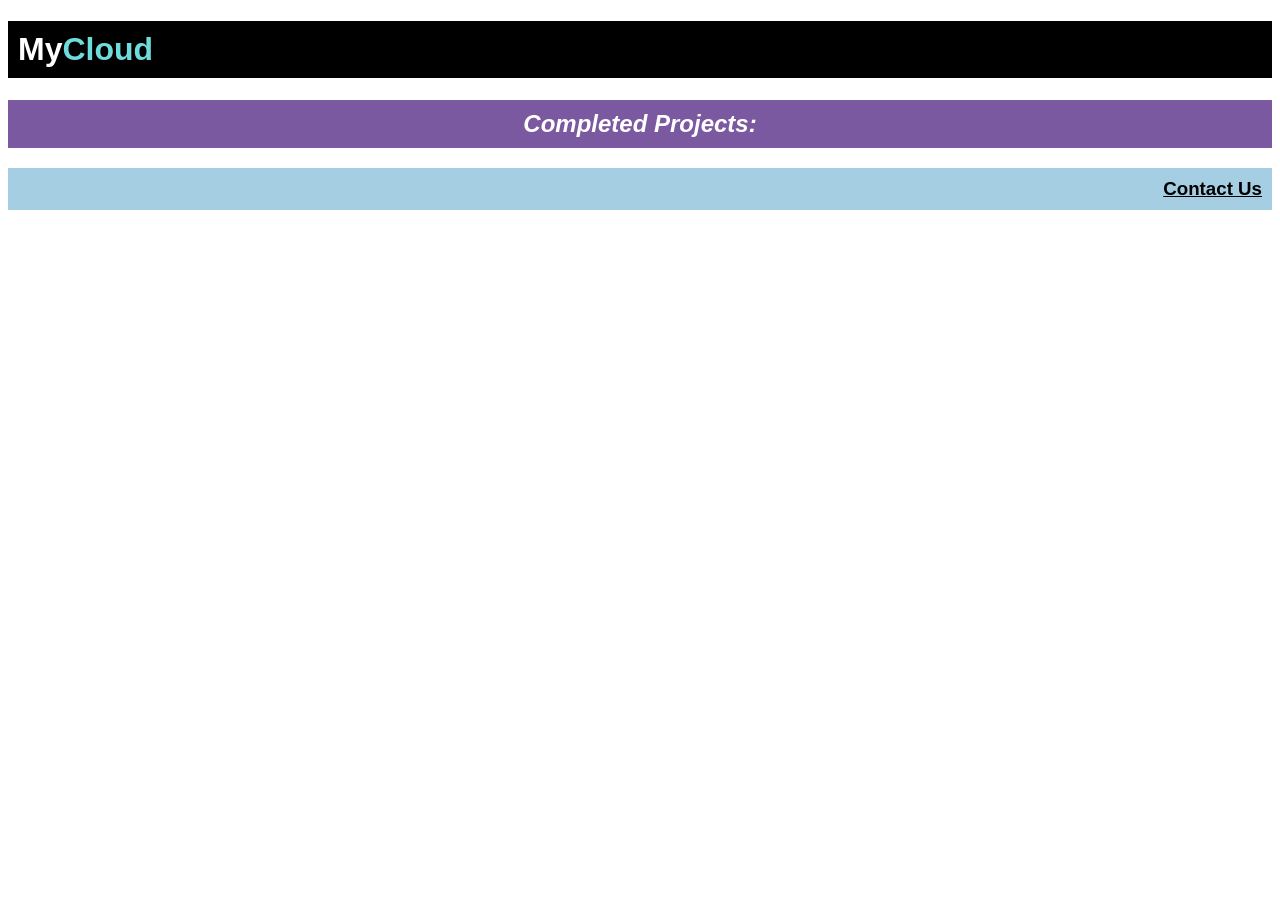
==== Web_Fund/Box Model_styling/index.html @ 6182a2cf "feat: add Axsos assignments" ====
<!DOCTYPE html>
<head>
    <meta charset="UTF-8">
    <link rel="stylesheet" href="style.css">
</head>
<body>

    <h1 class="cloud"> My<span>Cloud</span> </h1>

    <h2 class="projects">Completed Projects:</h2>

    <h3 class="contact">Contact Us </h3>

</body>
</html>
---- Web_Fund/Box Model_styling/style.css ----
body {
    font-family: Arial, sans-serif;
}
.cloud {
    background-color: #000000;
    color: #FFFFFF; 
    padding: 10px;
}

.cloud span {
    color: #70dbdb;          
}

.projects {
    background-color: #7b59a0; 
    color: #FFFFFF;
    font-style: italic; 
    text-align: center;        
    padding: 10px;
    
}

.contact {
    background-color: #a6cee3; 
    text-align: right;   
    text-decoration: underline;
    padding: 10px;
}
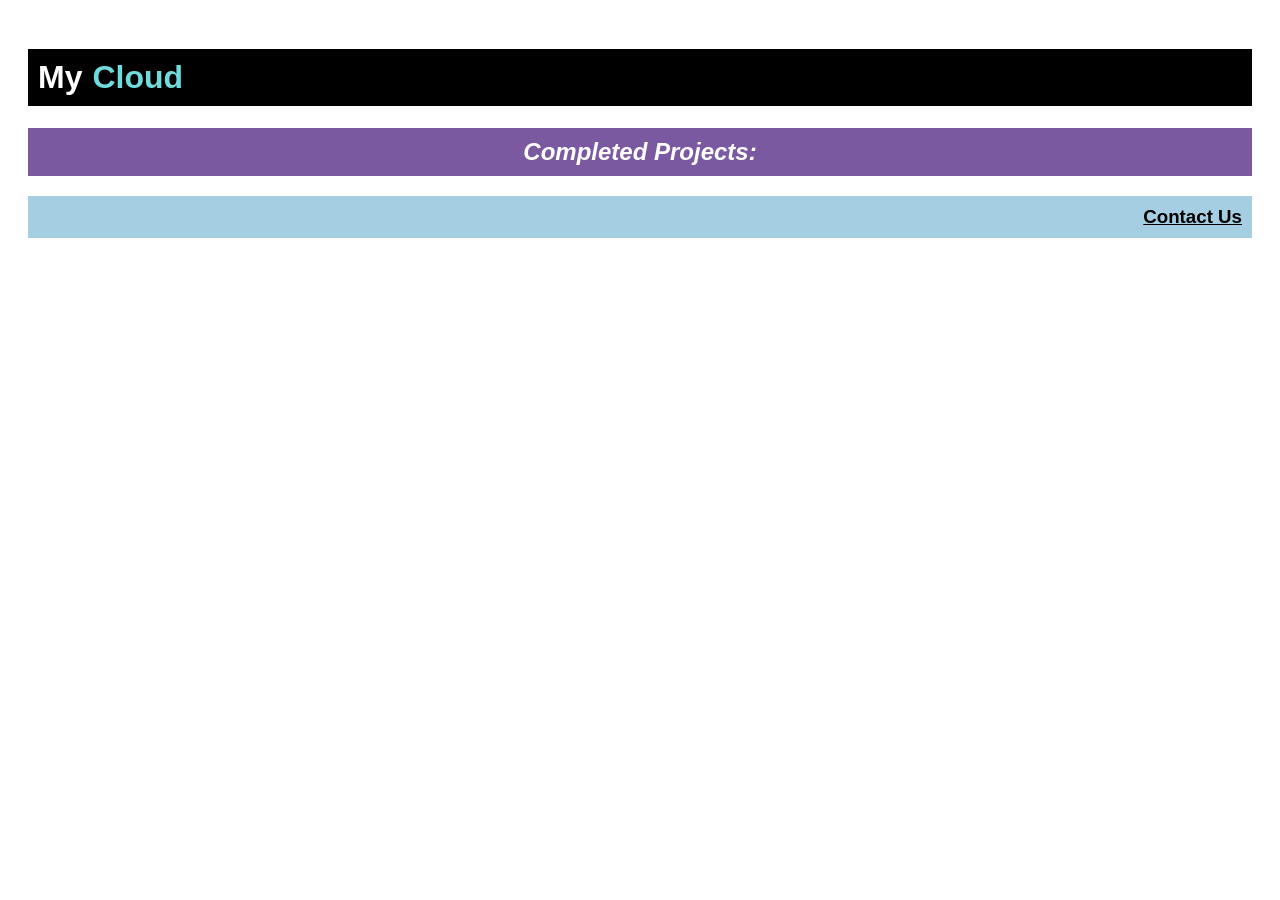
==== commit a6264ab3: "feat: add Button-Up Assignment" ====
--- a/Web_Fund/Box Model_styling/index.html
+++ b/Web_Fund/Box Model_styling/index.html
@@ -2,6 +2,7 @@
 <head>
     <meta charset="UTF-8">
     <link rel="stylesheet" href="style.css">
+    <title>My Cloud</title>
 </head>
 <body>
 
--- a/Web_Fund/Box Model_styling/style.css
+++ b/Web_Fund/Box Model_styling/style.css
@@ -1,10 +1,14 @@
+*{
+    padding: 10px;
+
+}
 body {
     font-family: Arial, sans-serif;
+    
 }
 .cloud {
     background-color: #000000;
     color: #FFFFFF; 
-    padding: 10px;
 }
 
 .cloud span {
@@ -16,7 +20,6 @@
     color: #FFFFFF;
     font-style: italic; 
     text-align: center;        
-    padding: 10px;
     
 }
 
@@ -24,5 +27,4 @@
     background-color: #a6cee3; 
     text-align: right;   
     text-decoration: underline;
-    padding: 10px;
-}+}
